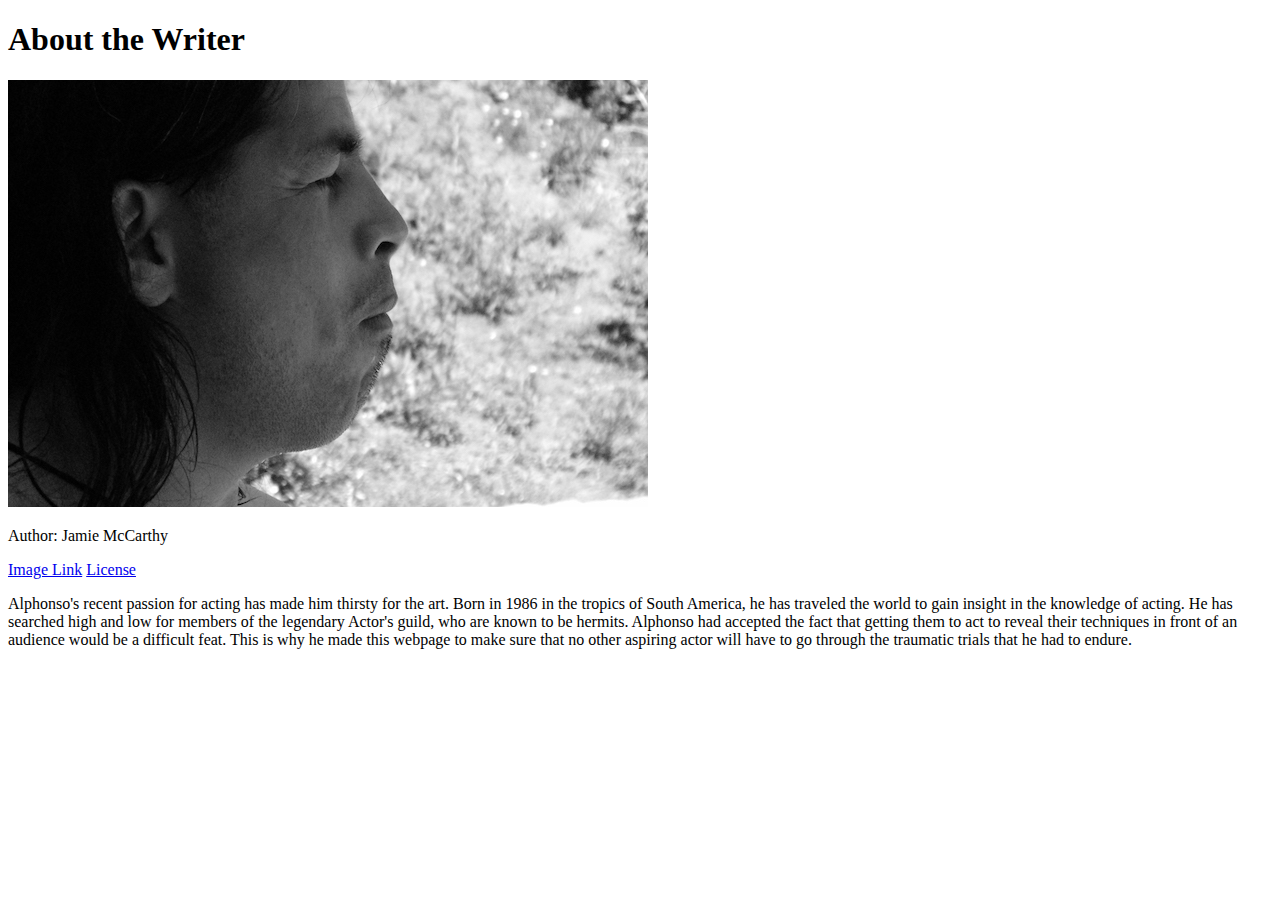
==== about.html @ f1c151d7 "Initialize files and updated index." ====
<!DOCTYPE html>
<html>
<head>
  <title>About the Writer</title>
</head>
<body>
  <h1>About the Writer</h1>
  <img src="profile.jpg" alt="Image of side profile">
  <p>Author: Jamie McCarthy</p>
  <a href="http://mrg.bz/d6558a">Image Link</a>
  <a href="https://morguefile.com/license">License</a>
    <p>Alphonso's recent passion for acting has made him thirsty for the art. Born in 1986 in the tropics of South America, he has traveled the world to gain insight in the knowledge of acting. He has searched high and low for members of the legendary Actor's guild, who are known to be hermits. Alphonso had accepted the fact that getting them to act to reveal their techniques in front of an audience would be a difficult feat. This is why he made this webpage to make sure that no other aspiring actor will have to go through the traumatic trials that he had to endure.</p>
</body>
</html>
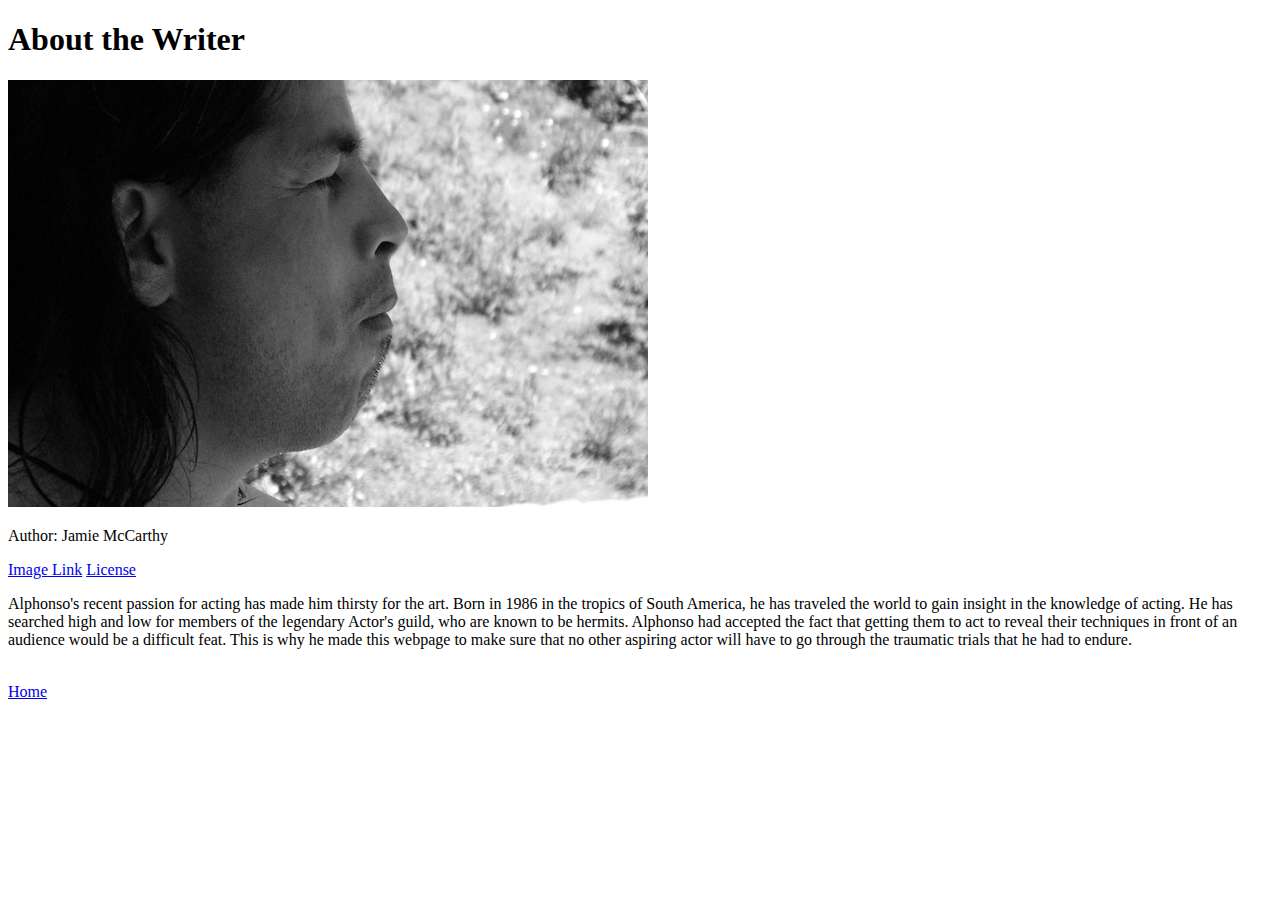
==== commit 5f915d40: "Added Home to footer." ====
--- a/about.html
+++ b/about.html
@@ -10,5 +10,9 @@
   <a href="http://mrg.bz/d6558a">Image Link</a>
   <a href="https://morguefile.com/license">License</a>
     <p>Alphonso's recent passion for acting has made him thirsty for the art. Born in 1986 in the tropics of South America, he has traveled the world to gain insight in the knowledge of acting. He has searched high and low for members of the legendary Actor's guild, who are known to be hermits. Alphonso had accepted the fact that getting them to act to reveal their techniques in front of an audience would be a difficult feat. This is why he made this webpage to make sure that no other aspiring actor will have to go through the traumatic trials that he had to endure.</p>
+    &nbsp;
+  <footer>
+    <a href="index.html">Home</a>
+  </footer>
 </body>
 </html>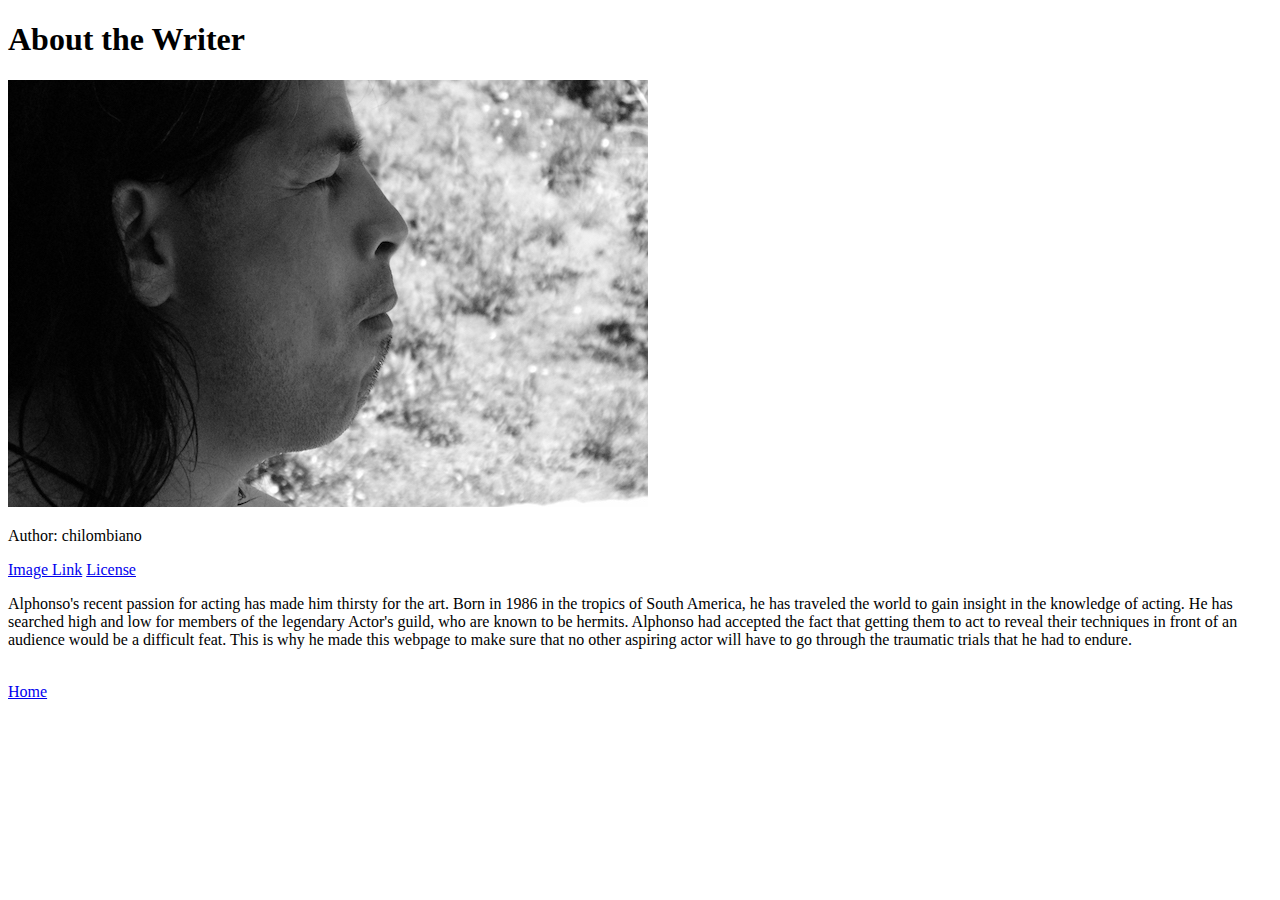
==== commit 26f9989a: "Recorrect author name to chilombiano." ====
--- a/about.html
+++ b/about.html
@@ -6,7 +6,7 @@
 <body>
   <h1>About the Writer</h1>
   <img src="profile.jpg" alt="Image of side profile">
-  <p>Author: Jamie McCarthy</p>
+  <p>Author: chilombiano</p>
   <a href="http://mrg.bz/d6558a">Image Link</a>
   <a href="https://morguefile.com/license">License</a>
     <p>Alphonso's recent passion for acting has made him thirsty for the art. Born in 1986 in the tropics of South America, he has traveled the world to gain insight in the knowledge of acting. He has searched high and low for members of the legendary Actor's guild, who are known to be hermits. Alphonso had accepted the fact that getting them to act to reveal their techniques in front of an audience would be a difficult feat. This is why he made this webpage to make sure that no other aspiring actor will have to go through the traumatic trials that he had to endure.</p>
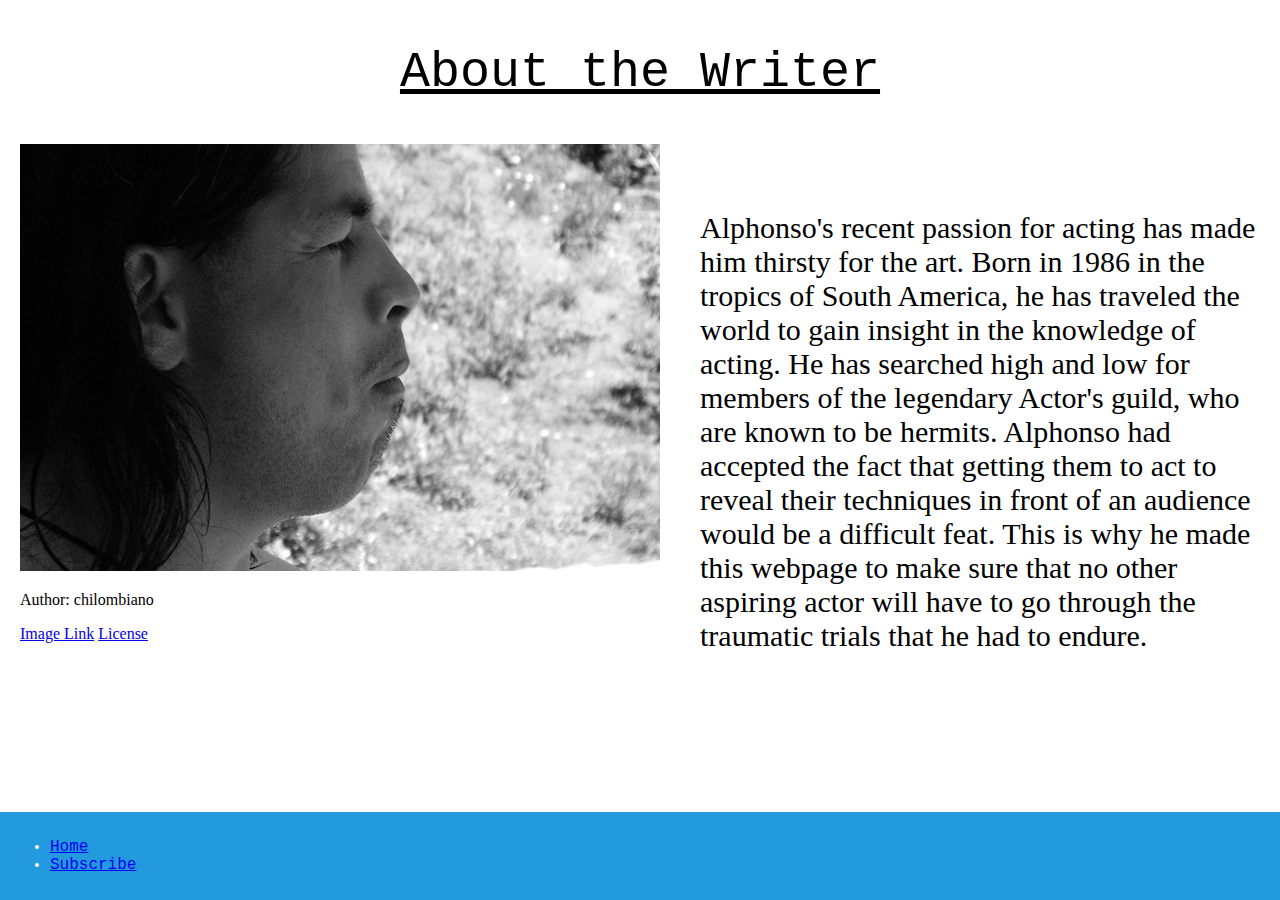
==== commit d84033f9: "Intialize .css and add .jpg." ====
--- a/about.html
+++ b/about.html
@@ -2,17 +2,23 @@
 <html>
 <head>
   <title>About the Writer</title>
+  <link rel="stylesheet" type="text/css" href="about_styles.css">
 </head>
 <body>
   <h1>About the Writer</h1>
-  <img src="profile.jpg" alt="Image of side profile">
-  <p>Author: chilombiano</p>
-  <a href="http://mrg.bz/d6558a">Image Link</a>
-  <a href="https://morguefile.com/license">License</a>
-    <p>Alphonso's recent passion for acting has made him thirsty for the art. Born in 1986 in the tropics of South America, he has traveled the world to gain insight in the knowledge of acting. He has searched high and low for members of the legendary Actor's guild, who are known to be hermits. Alphonso had accepted the fact that getting them to act to reveal their techniques in front of an audience would be a difficult feat. This is why he made this webpage to make sure that no other aspiring actor will have to go through the traumatic trials that he had to endure.</p>
+    <div class="caption">
+      <img src="profile.jpg" alt="Image of side profile">
+      <p>Author: chilombiano</p>
+      <a href="http://mrg.bz/d6558a">Image Link</a>
+      <a href="https://morguefile.com/license">License</a>
+    </div>
+    <main>Alphonso's recent passion for acting has made him thirsty for the art. Born in 1986 in the tropics of South America, he has traveled the world to gain insight in the knowledge of acting. He has searched high and low for members of the legendary Actor's guild, who are known to be hermits. Alphonso had accepted the fact that getting them to act to reveal their techniques in front of an audience would be a difficult feat. This is why he made this webpage to make sure that no other aspiring actor will have to go through the traumatic trials that he had to endure.</main>
     &nbsp;
   <footer>
-    <a href="index.html">Home</a>
+    <ul>
+    <li><a href="index.html">Home</a></li>
+    <li><a href="subscribe.html">Subscribe</a></li>
+    </ul>
   </footer>
 </body>
 </html>--- a/about_styles.css
+++ b/about_styles.css
@@ -0,0 +1,52 @@
+html, body {
+  margin: 0;
+  padding: 0;
+}
+
+*, *:before, *:after {
+  box-sizing: border-box;
+}
+
+h1 {
+  text-align: center;
+  text-decoration: underline;
+  font: 50px Courier;
+  min-height: 300px
+  height: auto;
+  display: block;
+  padding: 10px;
+  background-color: white;
+
+}
+
+.caption {
+  float: left;
+  display: inline-block;
+  position: relative;
+  left: 20px;
+}
+
+main {
+  font-size: 30px;
+  position: relative;
+  margin: 100px 20px 10px 700px;
+}
+
+footer {
+  width: 100%;
+  position: absolute;
+  clear: both;
+  list-style-type: none;
+  display: block;
+  background: #249ADE;
+  height: auto;
+  padding: 10px;
+  left: 0px;
+  right: 0px;
+  bottom: 0px
+}
+
+ul {
+  color: white;
+  font: 16px Courier;
+}